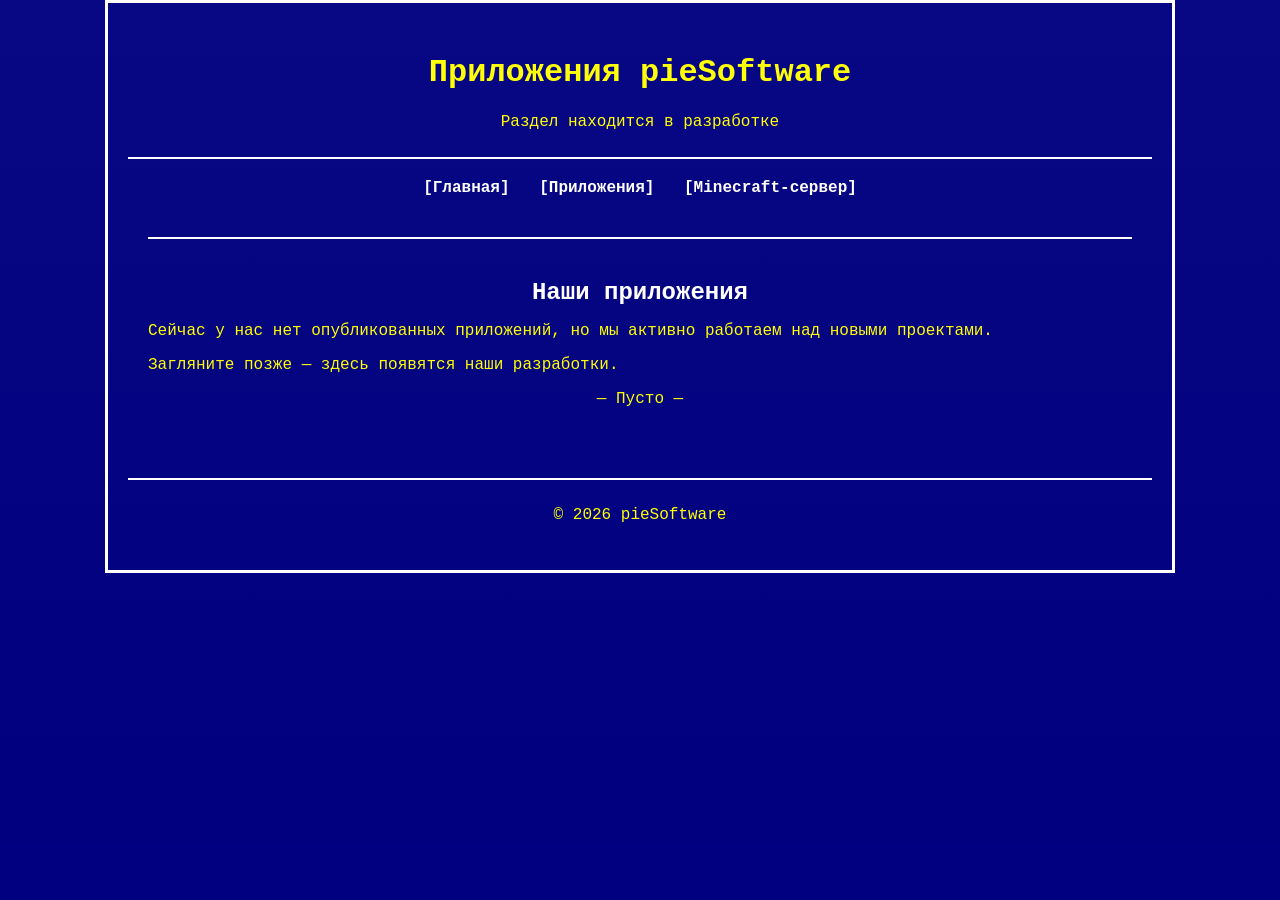
==== apps.html @ d5441645 "Add files via upload" ====
<!DOCTYPE html>
<html lang="ru">
<head>
  <meta charset="UTF-8">
  <title>pieSoftware — Приложения</title>
  <link rel="stylesheet" href="style.css">
</head>
<body>
  <div class="screen">

    <header class="header">
      <h1>Приложения pieSoftware</h1>
      <p>Раздел находится в разработке</p>
    </header>

    <nav class="menu">
      <a href="index.html">[Главная]</a>
      <a href="apps.html">[Приложения]</a>
      <a href="server.html">[Minecraft‑сервер]</a>
    </nav>

    <main class="content">

      <section class="apps">
        <h2>Наши приложения</h2>
        <p>Сейчас у нас нет опубликованных приложений, но мы активно работаем над новыми проектами.</p>
        <p>Загляните позже — здесь появятся наши разработки.</p>

        <ul class="app-list">
          <li><span class="placeholder">— Пусто —</span></li>
        </ul>
      </section>

    </main>

    <footer class="footer">
      <p>© 2026 pieSoftware</p>
    </footer>

  </div>
</body>
</html>
---- style.css ----
/* Общий стиль */
body {
  background-color: #000080;
  color: #ffff00;
  font-family: "Courier New", monospace;
  margin: 0;
  padding: 0;
}

/* Центральный экран */
.screen {
  width: 80%;
  margin: auto;
  padding: 20px;
  border: 3px solid #ffffff;
}

/* Шапка и подвал */
.header, .footer {
  text-align: center;
  border-bottom: 2px solid #ffffff;
  padding: 10px;
}

.footer {
  border-top: 2px solid #ffffff;
  border-bottom: none;
  margin-top: 20px;
}

/* Меню */
.menu {
  margin: 20px 0;
  text-align: center;
}

.menu a {
  color: #ffffff;
  text-decoration: none;
  margin: 0 10px;
  font-weight: bold;
}

.menu a:hover {
  color: #00ffff;
}

/* Контент */
.content {
  padding: 20px;
}

/* Акцент */
.highlight {
  color: #00ff00;
  font-weight: bold;
}

/* Разделы */
section {
  margin-bottom: 30px;
  border-top: 2px solid #ffffff;
  padding-top: 20px;
}

/* Заголовки разделов */
section h2 {
  color: #ffffff;
  text-align: center;
  margin-bottom: 15px;
}

/* Списки */
ul {
  list-style-type: none;
  padding: 0;
  text-align: center;
}

ul li {
  margin: 8px 0;
  color: #ffff00;
}

/* Имена участников */
.member {
  color: #00ff00;
  font-weight: bold;
}

.member-card {
  display: flex;
  align-items: center;
  justify-content: center;
  gap: 20px;
  margin: 15px 0;
}

.member-card img {
  width: 80px;
  height: 80px;
  object-fit: cover;
  border: 2px solid #ffffff;
}
/* === ЭФФЕКТ ПРОГРЕВА ЭКРАНА === */

@keyframes crt-warmup {
  0% {
    opacity: 0;
    filter: brightness(0) blur(20px);
  }
  40% {
    opacity: 0.3;
    filter: brightness(2) blur(10px);
  }
  70% {
    opacity: 1;
    filter: brightness(1.5) blur(3px);
  }
  100% {
    opacity: 1;
    filter: brightness(1) blur(0);
  }
}

.screen {
  animation: crt-warmup 2.2s ease-out forwards;
}


/* === ЭФФЕКТ ГЕРЦОВКИ (БЕГУЩИЕ ПОЛОСЫ) === */

@keyframes hz-scan {
  0% { transform: translateY(-100%); opacity: 0.15; }
  100% { transform: translateY(100%); opacity: 0.05; }
}

body::before {
  content: "";
  position: fixed;
  top: 0;
  left: 0;
  width: 100%;
  height: 100%;
  pointer-events: none;
  background: linear-gradient(
    to bottom,
    rgba(255,255,255,0.03) 0%,
    rgba(0,0,0,0) 100%
  );
  animation: hz-scan 0.12s linear infinite;
  z-index: 9999;
}
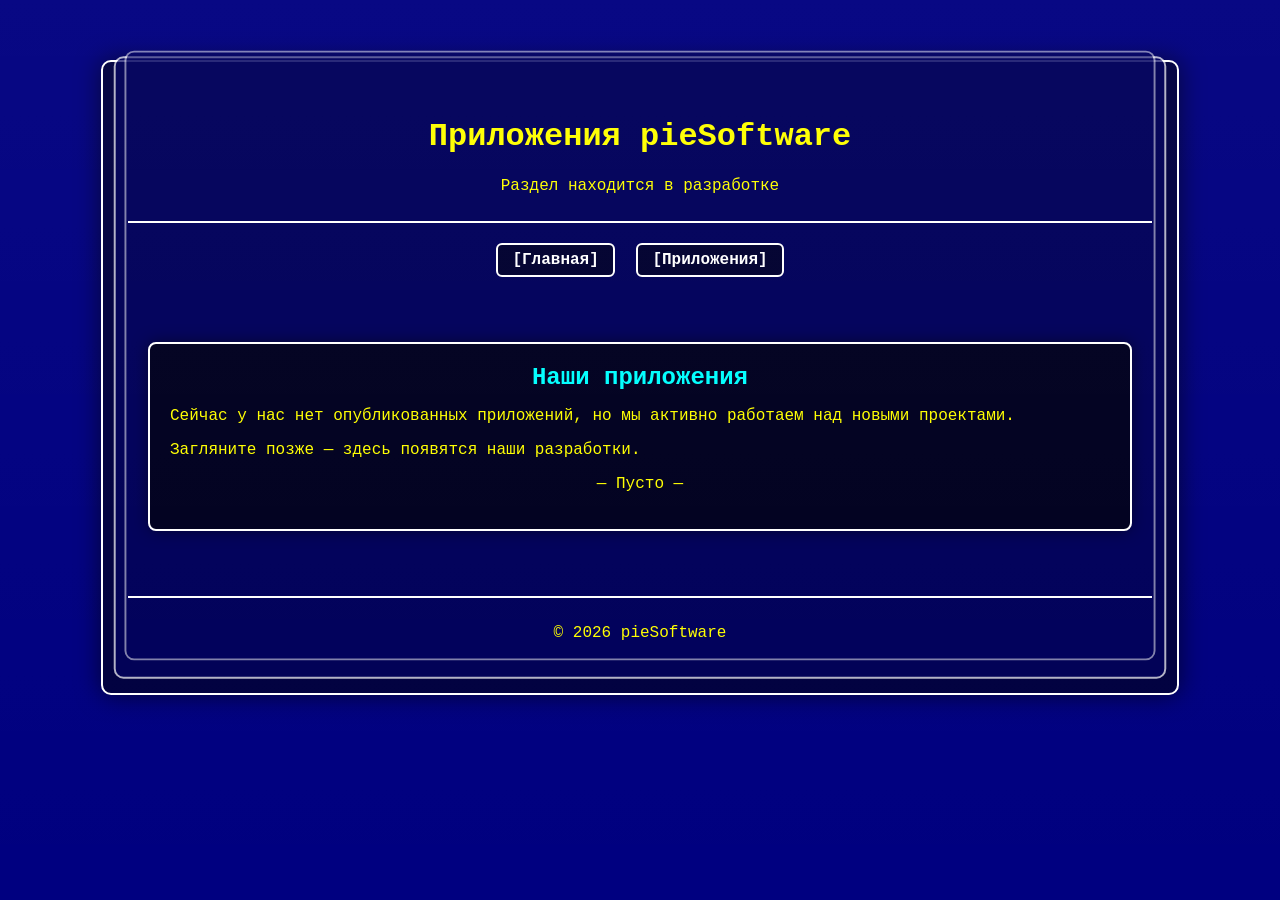
==== commit b3da24e1: "Update apps.html" ====
--- a/apps.html
+++ b/apps.html
@@ -16,7 +16,6 @@
     <nav class="menu">
       <a href="index.html">[Главная]</a>
       <a href="apps.html">[Приложения]</a>
-      <a href="server.html">[Minecraft‑сервер]</a>
     </nav>
 
     <main class="content">
@@ -39,4 +38,4 @@
 
   </div>
 </body>
-</html>+</html>
--- a/style.css
+++ b/style.css
@@ -150,4 +150,77 @@
   );
   animation: hz-scan 0.12s linear infinite;
   z-index: 9999;
-}+}
+/* === ВКЛАДКИ НАЛОЖЕНЫ ДРУГ НА ДРУГА === */
+
+.screen {
+  position: relative;
+  width: 80%;
+  margin: 60px auto;
+  padding: 25px;
+  background: #000040;
+  border: 2px solid #ffffff;
+  border-radius: 10px;
+  box-shadow: 0 0 25px rgba(0,0,0,0.6);
+}
+
+/* Нижние слои */
+.screen::before,
+.screen::after {
+  content: "";
+  position: absolute;
+  left: 0;
+  right: 0;
+  height: 100%;
+  border: 2px solid #ffffff;
+  border-radius: 10px;
+  background: #000060;
+  z-index: -1;
+}
+
+/* Первый слой */
+.screen::before {
+  top: -12px;
+  transform: scale(0.98);
+  opacity: 0.7;
+}
+
+/* Второй слой */
+.screen::after {
+  top: -24px;
+  transform: scale(0.96);
+  opacity: 0.5;
+}
+
+/* Карточки внутри */
+section {
+  background: #000020;
+  border: 2px solid #ffffff;
+  border-radius: 8px;
+  padding: 20px;
+  margin: 25px 0;
+  box-shadow: 0 0 15px rgba(0,0,0,0.5);
+}
+
+/* Заголовки */
+section h2 {
+  margin-top: 0;
+  color: #00ffff;
+}
+
+/* Меню как вкладки */
+.menu a {
+  display: inline-block;
+  padding: 6px 14px;
+  border: 2px solid #ffffff;
+  border-radius: 6px;
+  background: #000030;
+  margin: 0 6px;
+  transition: 0.2s;
+}
+
+.menu a:hover {
+  background: #001060;
+  color: #00ffff;
+  transform: translateY(-2px);
+}
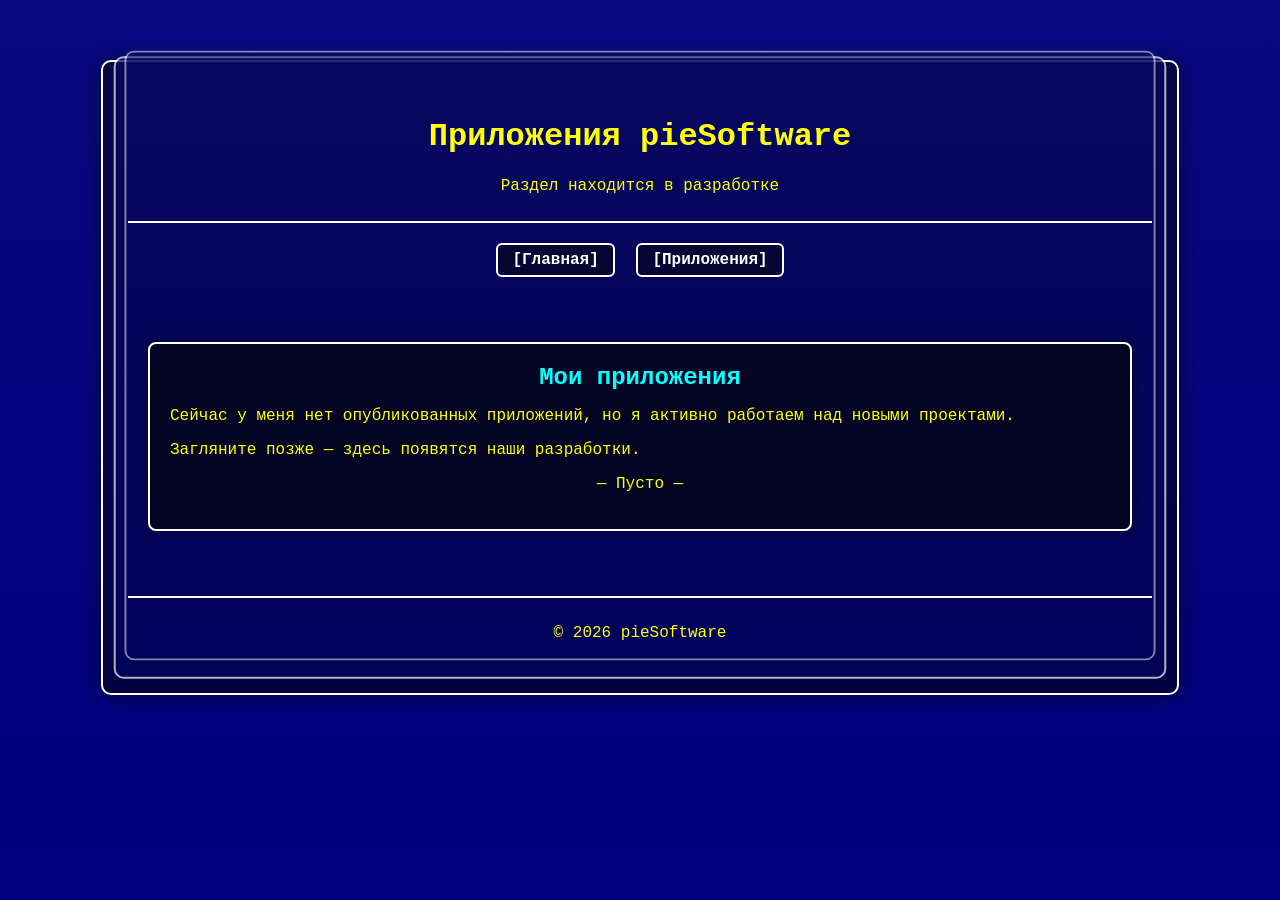
==== commit 1aa56571: "Update apps.html" ====
--- a/apps.html
+++ b/apps.html
@@ -21,8 +21,8 @@
     <main class="content">
 
       <section class="apps">
-        <h2>Наши приложения</h2>
-        <p>Сейчас у нас нет опубликованных приложений, но мы активно работаем над новыми проектами.</p>
+        <h2>Мои приложения</h2>
+        <p>Сейчас у меня нет опубликованных приложений, но я активно работаем над новыми проектами.</p>
         <p>Загляните позже — здесь появятся наши разработки.</p>
 
         <ul class="app-list">
